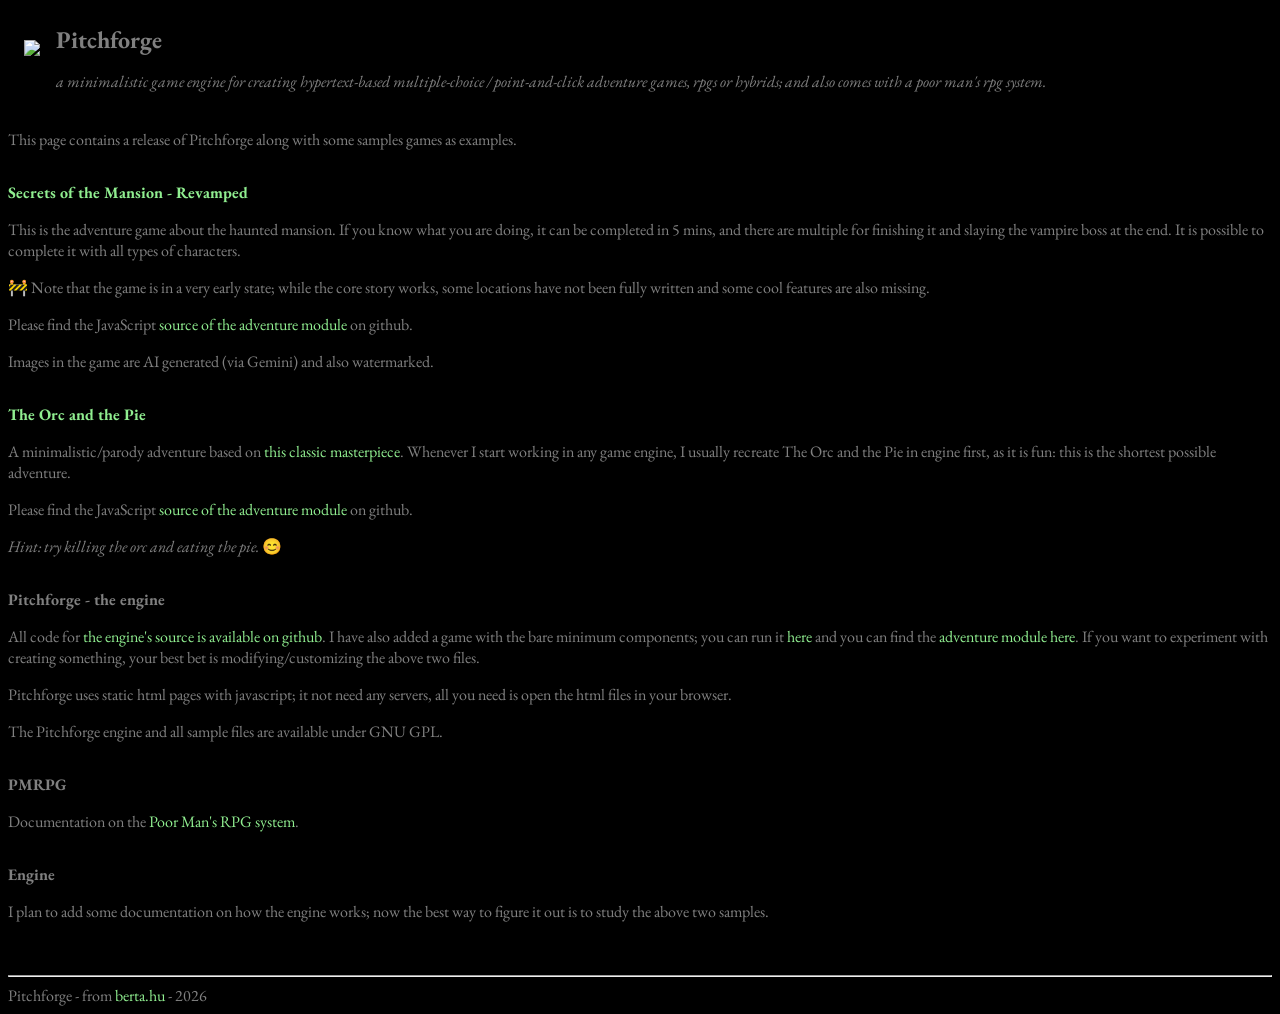
==== www/index.html @ 043418e8 "reworking folder structure" ====
<!DOCTYPE html>
<html lang="en">
  <head>
    <meta charset="utf-8">
    <title>Pitchforge</title>
    <link rel="stylesheet" href="style.css">
    <link rel="icon" type="image/x-icon" href="pitchforge.ico">
    <meta name="viewport" content="width=device-width, initial-scale=1.0">
    <style>
        h1 {
            font-size: 1.5em;
            margin-top: 1em;            
        }
        h3 {
            margin-top: 2em;
            margin-bottom: 0px;
        }
        a {
            color: lightgreen;
            text-decoration: none;
        }
        a:hover {
            cursor: pointer;
            text-decoration: underline;
        }
        
    </style>
  </head>
  <body>
      
      <img src="pitchforge.png" style="float: left; height: 4.5em; margin: 1em;">

      <h1>Pitchforge</h1>
      
      <div style="font-style: italic;">
          a minimalistic game engine for creating hypertext-based multiple-choice / point-and-click adventure games, rpgs or hybrids;
          and also comes with a poor man's rpg system.
      </div>

      <div>&nbsp;</div>
      
      <p>
          This page contains a release of Pitchforge along with some samples games as examples.
      </p>

      
      <h3><a href="mansion.html">Secrets of the Mansion - Revamped</a></h3>
      <p>
          This is the adventure game about the haunted mansion. 
          If you know what you are doing, it can be completed in 5 mins, and 
          there are multiple for finishing it and slaying the vampire boss at the end.
          It is possible to complete it with all types of characters.
      </p>
      <p>
          🚧  Note that the game is in a very early state; while the core story works, some locations have not been fully written and some cool features are also missing.
      </p>
      <p>
          Please find the JavaScript <a href="https://github.com/bertaizs/pitchforge/blob/master/mansion.js">source of the adventure module</a> on github.
      </p>
      <p>
          Images in the game are AI generated (via Gemini) and also watermarked.
      </p>

      
      <h3><a href="orc_and_pie.html">The Orc and the Pie</a></h3>
      <p>
          A minimalistic/parody adventure based on 
          <a href="https://web.archive.org/web/20010805205352/http://www.montecook.com:80/arch_lineos11.html">this classic masterpiece</a>.
          Whenever I start working in any game engine, I usually recreate The Orc and the Pie in engine first, as it is fun:
          this is the shortest possible adventure.
      </p>
      <p>
          Please find the JavaScript <a href="https://github.com/bertaizs/pitchforge/blob/master/orc_and_pie.js">source of the adventure module</a> on github.
      </p>
          
      <p><i>Hint: try killing the orc and eating the pie.</i> 😊</div>
      </p>

      
      <h3>Pitchforge - the engine</h3>
      <p>
          All code for <a href="https://github.com/bertaizs/pitchforge">the engine's source is available on github</a>.
          I have also added a game with the bare minimum components;
          you can run it <a href="https://github.com/bertaizs/pitchforge/blob/master/game_stub.html">here</a> and you can find the 
          <a href="https://github.com/bertaizs/pitchforge/blob/master/game_stub.js">adventure module here</a>.
          If you want to experiment with creating something, your best bet is modifying/customizing the above two files.
      </p>
      <p>
          Pitchforge uses static html pages with javascript; it not need any servers, all you need is open the html files in your browser.
      </p>
      <p>
          The Pitchforge engine and all sample files are available under GNU GPL.
      </p>


      <h3>PMRPG</h3>
      <p>
        Documentation on the <a href="https://github.com/bertaizs/pitchforge/blob/master/README.md">Poor Man's RPG system</a>. 
      </p>
      
      <h3>Engine</h3>
      <p>I plan to add some documentation on how the engine works; now the best way to figure it out is to study the above two samples.</p>

      
      <p>&nbsp;</p>
      
      <hr/>
      Pitchforge - from <a href="https://berta.hu">berta.hu</a> - 2026
  </body>
</html>
---- www/style.css ----
@import url('https://fonts.googleapis.com/css2?family=Cinzel:wght@600;700&family=EB+Garamond:ital,wght@0,400..700;1,400..700&display=swap');

:root {
/* Mobile Sizes (Larger for readability) */
	--big-text: 1.3rem;
	--big-text-td: 3rem;
	--standard-text: 1.2rem;
	
	/*--font-heading: 'Cinzel', 'Trajan Pro', 'Baskerville', serif;*/
	--font-heading: 'EB Garamond', 'Georgia', 'Garamond', serif;
	--font-body: 'EB Garamond', 'Georgia', 'Garamond', serif;
}

* {
    /*font-family: "Comic Sans MS", fantasy;*/
    font-family: var( --font-body );
    background-color: black;
    color: gray;
    font-size: var(--standard-text);
    
}

#title {
    font-weight: bold;
    font-family: var( --font-heading );
    font-size:var(--big-text);    
}

.location_heading {
    font-weight: bold;
    font-family: var( --font-heading );
}

a.verb {
    color: lightgreen;
    text-decoration: none;
    font-size:var(--big-text);
    white-space: nowrap;
    cursor: pointer;
/*    padding: var(--big-text-padding);*/
/*    margin: var(--big-text-padding); */
    margin: 1rem;
}

a.entity {
    color: lightgreen;
    cursor: pointer;
}

/* key messages related to the player's progress */
.progress {
    color: gold;
}

.hostile {
    color: red !important;
}

.party {
    color: royalblue !important;
}

.path {
    color: lightgreen;
    cursor: pointer;
    margin-bottom: 0.5rem;
}
.path:hover {
    text-decoration: underline;
}

.cmd {
    /*border: 1px solid purple;*/
    font-weight: bold;
    color: lightcyan;
}

.tags {
    font-weight: bold;
}

.keyword {
    /*text-decoration: dotted purple underline;*/
    color: darkgray;
    /*text-decoration: underline dashed;*/
    /*color: */
    /*font-style: italic;*/
}

/* contains both the image and the textx */
.container {
    display: flex;
    flex-direction: column; /* Mobile first: Stacked vertically */
    align-items: left;
    gap: 20px;
    padding: 20px;
    max-width: 900px;
    margin: 0 auto;
    font-family: sans-serif;
    float: left;
}
/* text that appears next to or under the image */
.content {
    flex: 1; /* Allows text to take up remaining space on desktop */
    font-size: var(--standard-text);
}

.btn {
  border: 0;
  line-height: 1.5;
  padding-left: 15px;
  padding-right: 20px;
  font-size: var(--big-text);
  text-align: center;
  color: white;
  text-shadow: 1px 1px 1px black;
  border-radius: 7px;
  background-color: lightgreen;
  background-image: linear-gradient(
    to top left,
    rgb(0 0 0 / 0.2),
    rgb(0 0 0 / 0.2) 30%,
    transparent
  );
  box-shadow:
    inset 2px 2px 3px rgb(255 255 255 / 0.6),
    inset -2px -2px 3px rgb(0 0 0 / 0.6);
}

.btn:hover {
  background-color: green;
}

.btn:active {
  box-shadow:
    inset -2px -2px 3px rgb(255 255 255 / 0.6),
    inset 2px 2px 3px rgb(0 0 0 / 0.6);
}

.table_left {
    color: darkslategray;
    /*border-right: 1px solid gray;*/
    width: 6em;
    padding-bottom: 8px;
}

.table_right {
    min-width: 6em;
    padding-bottom: 8px;
    /*height: 3rem;*/
    /*padding-left: 8px;*/
    /*border: 1px solid blue;*/
}

.table_nopadding {
    padding-bottom: 0px;
}

.description {
    min-width: 12em;
}

.numfield {
    width: 2em;
    /*background: yellow;*/
    text-align: right;
    display: inline-block;
}


table { 
    border-spacing: 0px;
    border-collapse: separate;
    /*width: 100%;*/
}

td, th { /* table cells */
    padding: 0px;
}

img.entity_image {
    width: 300px;
/*    width: 25rem; */
    display: inline-block;
    margin-right: 5px;
    margin-bottom: 10px;
    border-radius: 10px;
}

img.combat_icon {
    border-radius: 50%;
    width: 50px;
    vertical-align: middle;
    margin-bottom: 3px;
    display: inline-block;
}

.ministatus {
    white-space: nowrap;
    padding-left: 5px;
    /*display:inline-block;*/
}

@keyframes fadeIn {
	from {
		opacity: 0;
	}
	to {
		opacity: 1;
	}
}

@keyframes fadeOut {
	0% {
		opacity: 1;
	}
	100% {
		opacity: 0;
	}
}

#menu {
    top:0px; right: 0px;
    margin-right: 2em;
    margin-top: 6px;
/*    position: absolute;  */
    color: darkslategray;
}
    .menuitem {
        color: darkslategray;
    }
    .menuitem:hover {
        color: blue;
        cursor: pointer;
    }

#work {
    margin-left: 1em;
    padding-left: 1em;
    margin-bottom: 6px;
    border-left: 6px solid  darkslategray;
}

#player_info {
    border-top: 1px solid  darkslategray;
    padding-top: 1em;
}

#entity_choices {
    /*border-left: 6px solid  darkslategray;*/
    padding-left: 2em;
    border-top: 1px solid  darkslategray;
    padding-top: 1em;
}

#main {
    margin-bottom: 15px;
}

#cmd {
     margin-bottom: 15px; 
     margin-top: 15px;
     min-width: 600px;
     width: 100%;
}

#expl {
    display: none;
}

#debug {
     margin-bottom: 15px; 
     margin-top: 15px;
}


@media (min-width: 1000px) {
    :root {
	--big-text: 1.3rem;
	--standard-text: 1rem;
    }
    .container {
        flex-direction: row; /* Switch to horizontal */
        align-items: flex-start; /* Align text to top of image */
    }
}
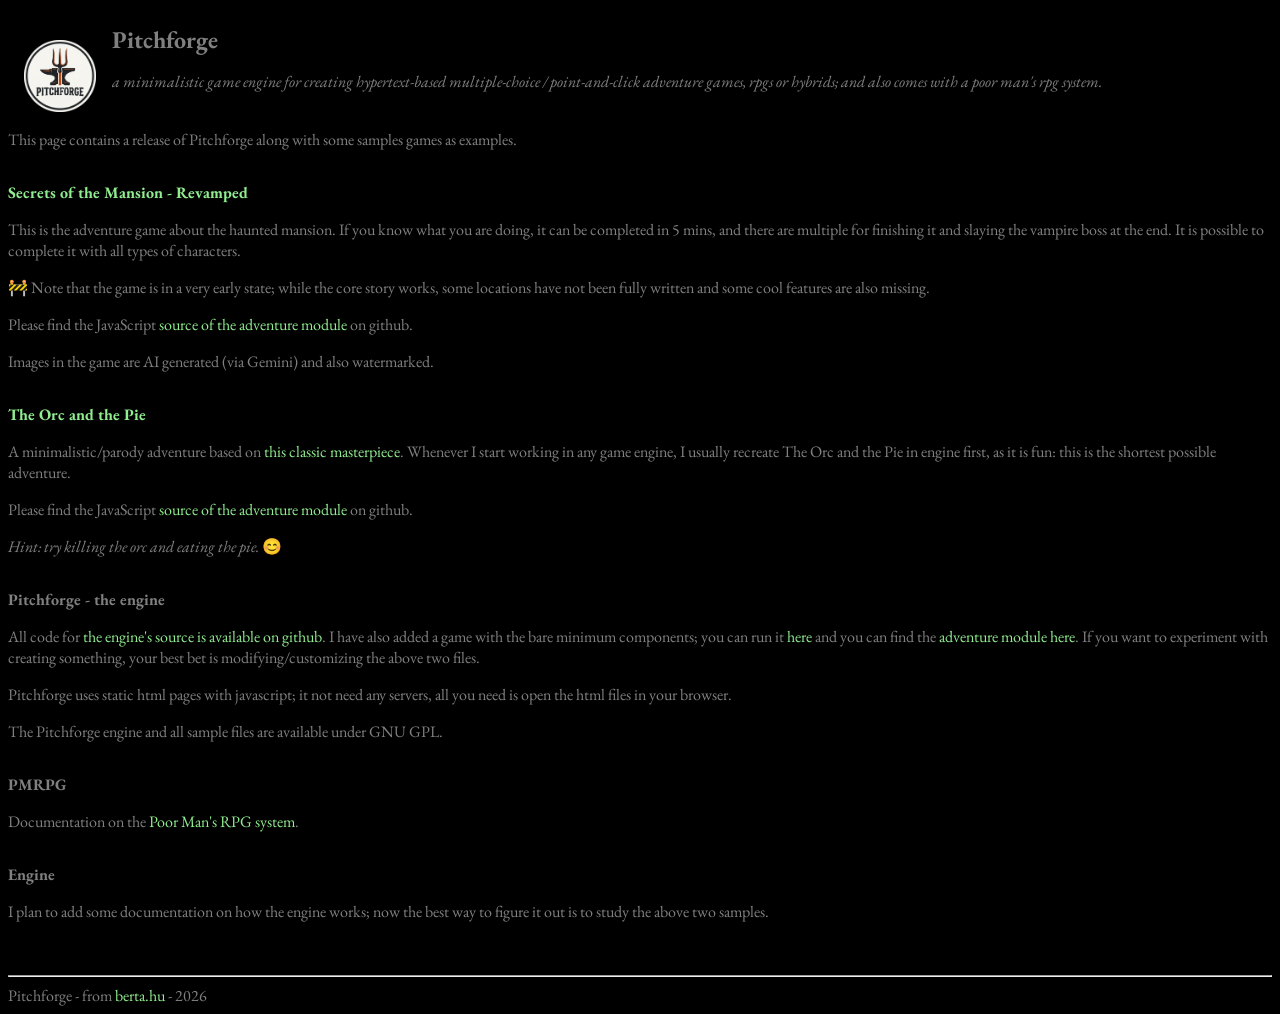
==== commit 16659e97: "index.html to follow new folder structure" ====
--- a/www/index.html
+++ b/www/index.html
@@ -44,7 +44,7 @@
       </p>
 
       
-      <h3><a href="mansion.html">Secrets of the Mansion - Revamped</a></h3>
+      <h3><a href="mansion/mansion.html">Secrets of the Mansion - Revamped</a></h3>
       <p>
           This is the adventure game about the haunted mansion. 
           If you know what you are doing, it can be completed in 5 mins, and 
@@ -62,7 +62,7 @@
       </p>
 
       
-      <h3><a href="orc_and_pie.html">The Orc and the Pie</a></h3>
+      <h3><a href="orcpie/orc_and_pie.html">The Orc and the Pie</a></h3>
       <p>
           A minimalistic/parody adventure based on 
           <a href="https://web.archive.org/web/20010805205352/http://www.montecook.com:80/arch_lineos11.html">this classic masterpiece</a>.
--- a/www/style.css
+++ b/www/style.css
@@ -40,6 +40,11 @@
 /*    padding: var(--big-text-padding);*/
 /*    margin: var(--big-text-padding); */
     margin: 1rem;
+}
+
+.reqs_not_met {
+    white-space: nowrap;
+    color: red;
 }
 
 a.entity {
@@ -264,8 +269,26 @@
      width: 100%;
 }
 
-#expl {
+/*#expl {
     display: none;
+}*/
+
+#explanation {
+    /*border: 1px solid cyan;*/
+    background-color: darkslategray;
+    position: absolute;
+    padding: 10px;
+    display: none;
+    border-radius: 10px;
+    /*margin-top: 1em;*/
+}
+.explanation_text, .explanation_result {
+    background-color: darkslategray;
+    color: black;
+}
+.explanation_result {
+    font-weight: bold;
+    /*height: 2em;*/
 }
 
 #debug {
